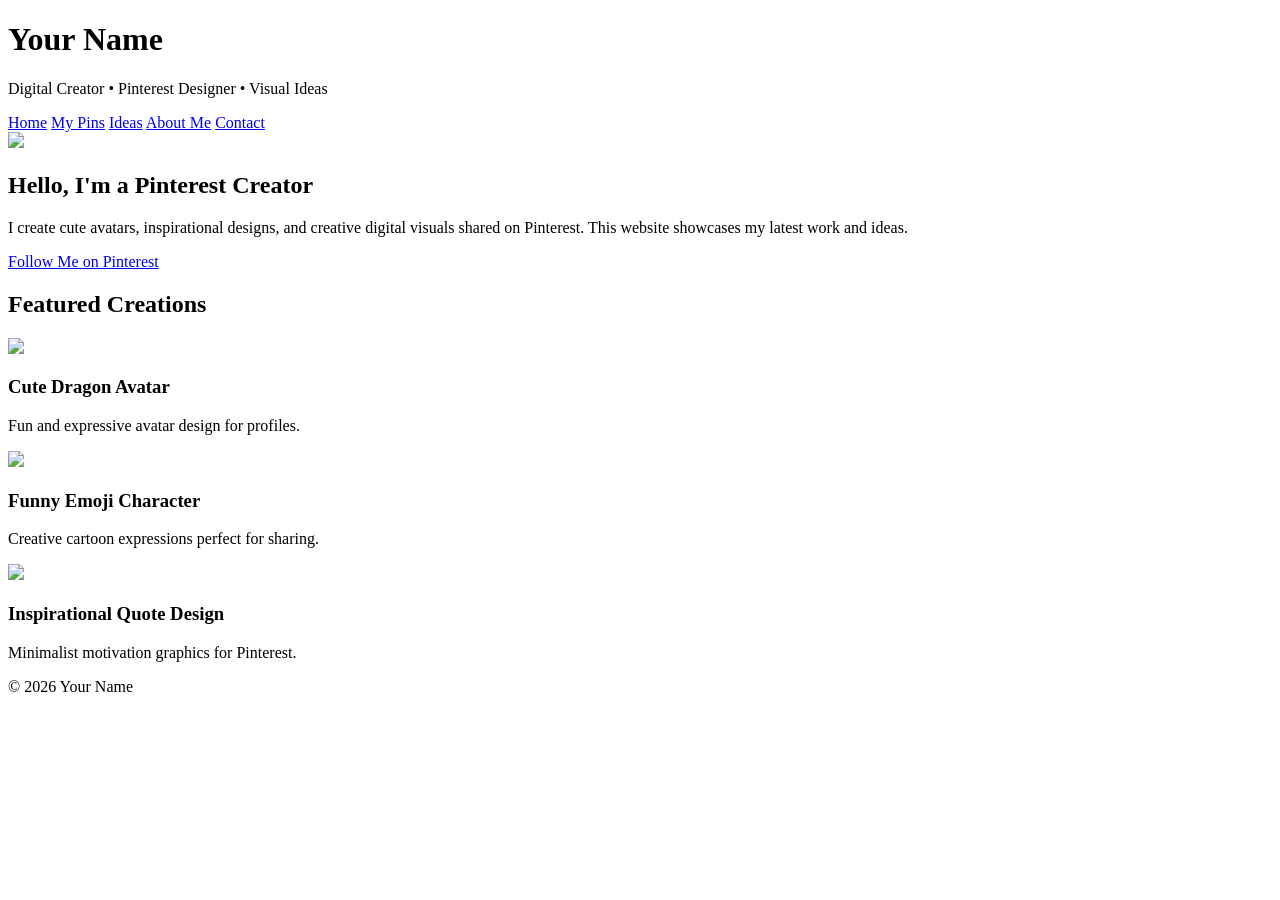
==== index.html @ 774594eb "Add files via upload" ====
<!DOCTYPE html>
<html lang="en">

<head>

<meta charset="UTF-8">
<meta name="viewport" content="width=device-width, initial-scale=1.0">

<!-- Pinterest Verification -->
<meta name="p:domain_verify" content="PASTE_YOUR_PINTEREST_CODE_HERE">

<title>Your Name | Creative Pinterest Designer</title>

<meta name="description" content="Personal website of a digital creator sharing Pinterest ideas, cute avatars, and creative designs.">

<link rel="stylesheet" href="css/style.css">

</head>

<body>

<header>

<h1>Your Name</h1>
<p>Digital Creator • Pinterest Designer • Visual Ideas</p>

</header>

<nav>

<a href="index.html">Home</a>
<a href="pins.html">My Pins</a>
<a href="blog.html">Ideas</a>
<a href="about.html">About Me</a>
<a href="contact.html">Contact</a>

</nav>

<section class="hero">

<img src="images/profile.jpg" class="profile">

<h2>Hello, I'm a Pinterest Creator</h2>

<p>
I create cute avatars, inspirational designs, and creative digital visuals
shared on Pinterest. This website showcases my latest work and ideas.
</p>

<a class="btn" href="https://www.pinterest.com/" target="_blank">
Follow Me on Pinterest
</a>

</section>

<section class="featured">

<h2>Featured Creations</h2>

<div class="grid">

<div class="card">
<img src="images/pin1.jpg">
<h3>Cute Dragon Avatar</h3>
<p>Fun and expressive avatar design for profiles.</p>
</div>

<div class="card">
<img src="images/pin2.jpg">
<h3>Funny Emoji Character</h3>
<p>Creative cartoon expressions perfect for sharing.</p>
</div>

<div class="card">
<img src="images/pin3.jpg">
<h3>Inspirational Quote Design</h3>
<p>Minimalist motivation graphics for Pinterest.</p>
</div>

</div>

</section>

<footer>

<p>© 2026 Your Name</p>

</footer>

</body>
</html>
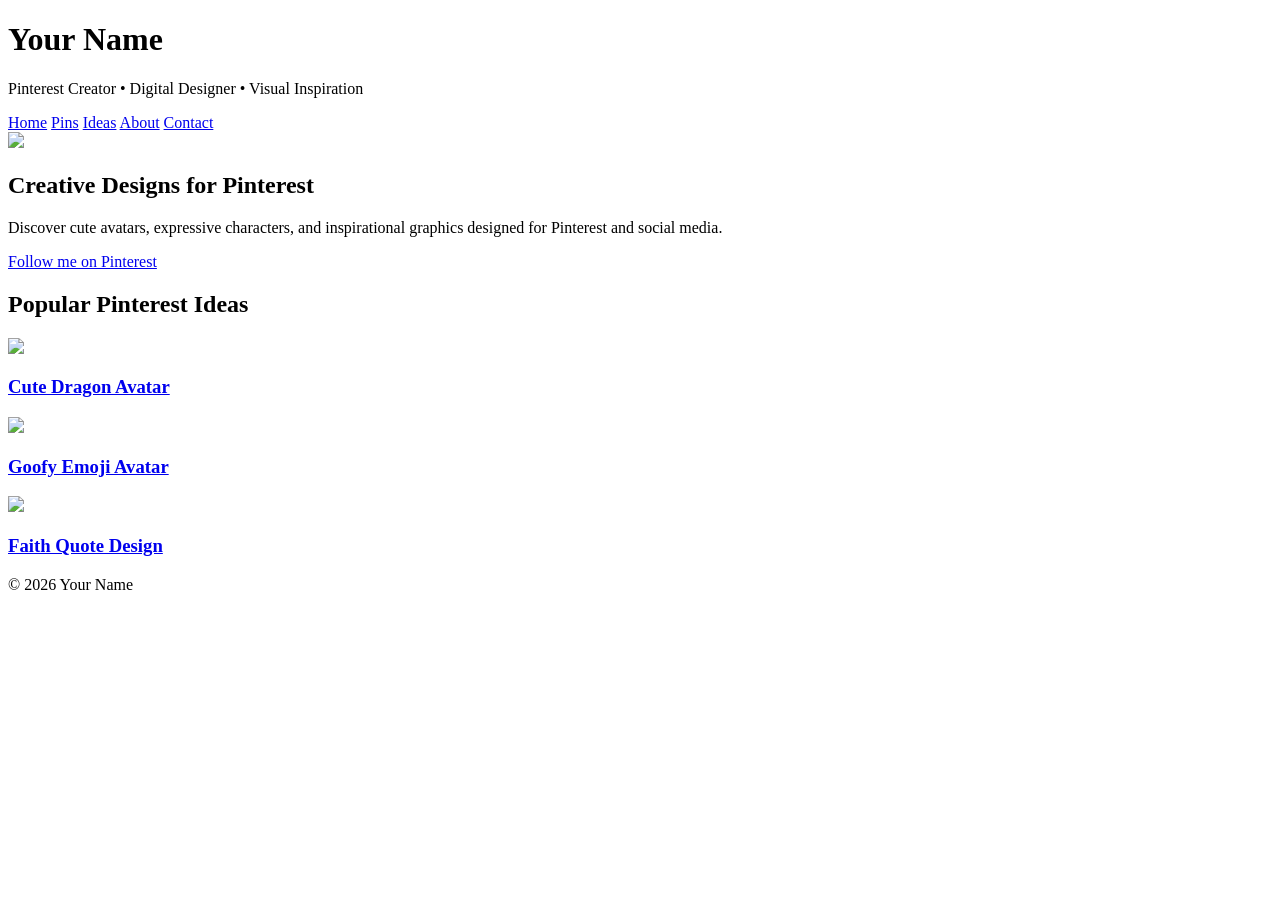
==== commit 7e0ebf9b: "Update index.html" ====
--- a/index.html
+++ b/index.html
@@ -6,12 +6,11 @@
 <meta charset="UTF-8">
 <meta name="viewport" content="width=device-width, initial-scale=1.0">
 
-<!-- Pinterest Verification -->
-<meta name="p:domain_verify" content="PASTE_YOUR_PINTEREST_CODE_HERE">
+<meta name="p:domain_verify" content="PASTE_PINTEREST_VERIFICATION_CODE">
 
-<title>Your Name | Creative Pinterest Designer</title>
+<title>Your Name | Pinterest Creator & Digital Designer</title>
 
-<meta name="description" content="Personal website of a digital creator sharing Pinterest ideas, cute avatars, and creative designs.">
+<meta name="description" content="Personal website of a Pinterest creator sharing cute avatars, inspirational quotes, and creative visual designs.">
 
 <link rel="stylesheet" href="css/style.css">
 
@@ -22,60 +21,56 @@
 <header>
 
 <h1>Your Name</h1>
-<p>Digital Creator • Pinterest Designer • Visual Ideas</p>
-
-</header>
+<p>Pinterest Creator • Digital Designer • Visual Inspiration</p>
 
 <nav>
 
-<a href="index.html">Home</a>
-<a href="pins.html">My Pins</a>
+<a href="/">Home</a>
+<a href="pins.html">Pins</a>
 <a href="blog.html">Ideas</a>
-<a href="about.html">About Me</a>
+<a href="about.html">About</a>
 <a href="contact.html">Contact</a>
 
 </nav>
+
+</header>
 
 <section class="hero">
 
 <img src="images/profile.jpg" class="profile">
 
-<h2>Hello, I'm a Pinterest Creator</h2>
+<h2>Creative Designs for Pinterest</h2>
 
 <p>
-I create cute avatars, inspirational designs, and creative digital visuals
-shared on Pinterest. This website showcases my latest work and ideas.
+Discover cute avatars, expressive characters, and inspirational graphics designed for Pinterest and social media.
 </p>
 
 <a class="btn" href="https://www.pinterest.com/" target="_blank">
-Follow Me on Pinterest
+Follow me on Pinterest
 </a>
 
 </section>
 
-<section class="featured">
+<section class="pins-grid">
 
-<h2>Featured Creations</h2>
+<h2>Popular Pinterest Ideas</h2>
 
 <div class="grid">
 
-<div class="card">
-<img src="images/pin1.jpg">
+<a href="pins/cute-dragon-avatar.html" class="pin-card">
+<img src="images/dragon-avatar.jpg">
 <h3>Cute Dragon Avatar</h3>
-<p>Fun and expressive avatar design for profiles.</p>
-</div>
+</a>
 
-<div class="card">
-<img src="images/pin2.jpg">
-<h3>Funny Emoji Character</h3>
-<p>Creative cartoon expressions perfect for sharing.</p>
-</div>
+<a href="pins/goofy-emoji-avatar.html" class="pin-card">
+<img src="images/emoji-avatar.jpg">
+<h3>Goofy Emoji Avatar</h3>
+</a>
 
-<div class="card">
-<img src="images/pin3.jpg">
-<h3>Inspirational Quote Design</h3>
-<p>Minimalist motivation graphics for Pinterest.</p>
-</div>
+<a href="pins/faith-quote-design.html" class="pin-card">
+<img src="images/quote.jpg">
+<h3>Faith Quote Design</h3>
+</a>
 
 </div>
 
@@ -88,4 +83,4 @@
 </footer>
 
 </body>
-</html>+</html>
